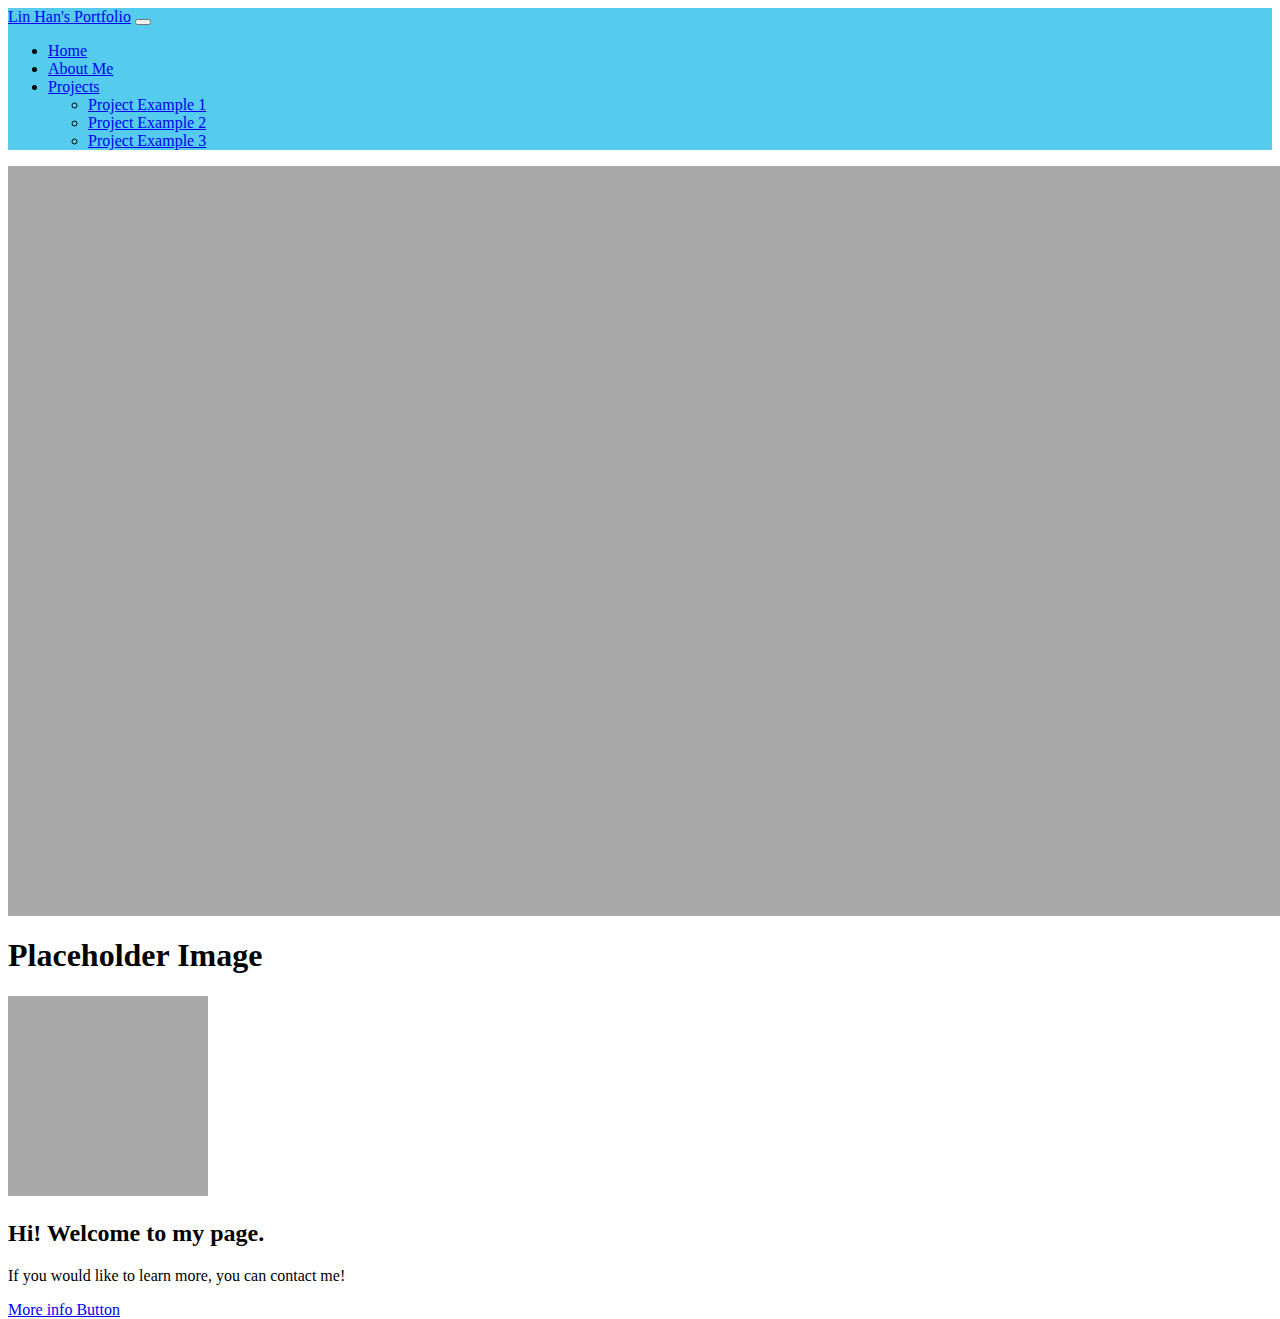
==== index.html @ 4739713d "Add files via upload" ====
<!DOCTYPE html>
<html>
  <style>
    
  </style>
<head>
  <meta charset="utf-8">
  <meta name="viewport" content="width=device-width">
  <title>replit</title>
  <link href="style.css" rel="stylesheet" type="text/css" />
  <link href="https://cdn.jsdelivr.net/npm/bootstrap@5.3.1/dist/css/bootstrap.min.css" rel="stylesheet" integrity="sha384-4bw+/aepP/YC94hEpVNVgiZdgIC5+VKNBQNGCHeKRQN+PtmoHDEXuppvnDJzQIu9" crossorigin="anonymous">
  <nav class="navbar navbar-expand-lg fixed-top" style="background-color: #5CE">
    <div class="container-fluid">
      <a class="navbar-brand" href="#">Lin Han's Portfolio</a>
      <button class="navbar-toggler" type="button" data-bs-toggle="collapse" data-bs-target="#navbarSupportedContent" aria-controls="navbarSupportedContent" aria-expanded="false" aria-label="Toggle navigation">
        <span class="navbar-toggler-icon"></span>
      </button>
      <div class="collapse navbar-collapse" id="navbarSupportedContent">
        <ul class="navbar-nav me-auto mb-2 mb-lg-0">
          <li class="nav-item">
            <a class="nav-link active" aria-current="page" href="#">Home</a>
          </li>
          <li class="nav-item">
            <a class="nav-link" href="#">About Me</a>
          </li>
          <li class="nav-item dropdown">
            <a class="nav-link dropdown-toggle" href="#" role="button" data-bs-toggle="dropdown" aria-expanded="false">
              Projects
            </a>
            <ul class="dropdown-menu">
              <li><a class="dropdown-item" href="#">Project Example 1</a></li>
              <li><a class="dropdown-item" href="#">Project Example 2</a></li>
              <li><a class="dropdown-item" href="#">Project Example 3</a></li>
            </ul>
          </li>
        </ul>
      </div>
    </div>
  </nav>
</head>

<body>

  <script src="https://cdn.jsdelivr.net/npm/bootstrap@5.3.1/dist/js/bootstrap.bundle.min.js" integrity="sha384-HwwvtgBNo3bZJJLYd8oVXjrBZt8cqVSpeBNS5n7C8IVInixGAoxmnlMuBnhbgrkm" crossorigin="anonymous"></script>
  <script src="script.js"></script>
  <img src="Images/Greybackground.jpeg" class="img-fluid" alt="..." style="margin-left: auto; margin-right: auto; display: block; max-height: 750px">
  <div class="container marketing">
    <div class="row">
      <div class="col">
        <h1>Placeholder Image</h1>
        <img class="rounded-circle" src="Images/Greybackground.jpeg" width="200" height="200"></img>
        <h2>Hi! Welcome to my page.</h2>
        <p>If you would like to learn more, you can contact me!</p>  
        <p>
          <a class="btn btn-secondary" href="#" role="button" id="uniquebutton1">More info Button</a>
        </p>
      </div>
    </div>
  </div>
  <!--
  This script places a badge on your repl's full-browser view back to your repl's cover
  page. Try various colors for the theme: dark, light, red, orange, yellow, lime, green,
  teal, blue, blurple, magenta, pink!
  -->
  <script src="https://replit.com/public/js/replit-badge-v2.js" theme="dark" position="bottom-right"></script>
</body>

</html>
---- style.css ----
html {
  height: 100%;
  width: 100%;
}
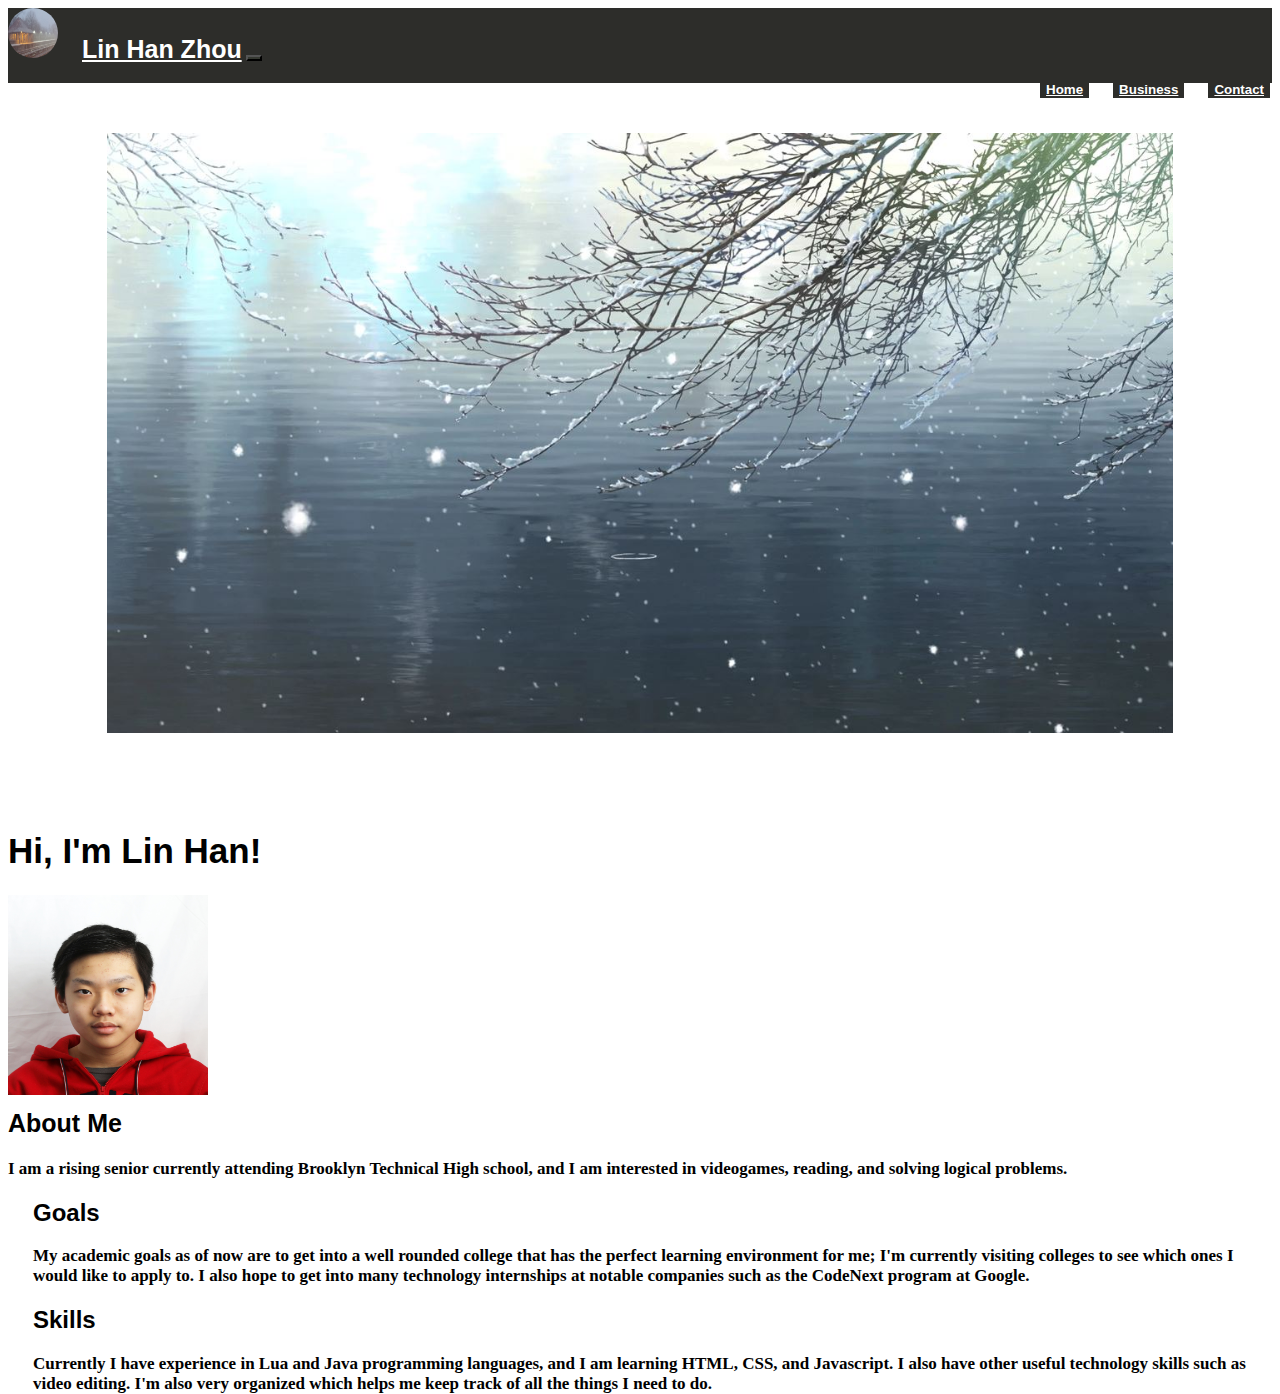
==== commit 9e5d5ba2: "Final project version commit via files" ====
--- a/index.html
+++ b/index.html
@@ -1,7 +1,16 @@
 <!DOCTYPE html>
 <html>
   <style>
-    
+    p{
+      font-family: Calibri;
+      font-size: 17px;
+    }
+    h1{
+      font-family: Arial;
+    }
+    h2{
+      font-family: sans-serif;
+    }
   </style>
 <head>
   <meta charset="utf-8">
@@ -9,30 +18,24 @@
   <title>replit</title>
   <link href="style.css" rel="stylesheet" type="text/css" />
   <link href="https://cdn.jsdelivr.net/npm/bootstrap@5.3.1/dist/css/bootstrap.min.css" rel="stylesheet" integrity="sha384-4bw+/aepP/YC94hEpVNVgiZdgIC5+VKNBQNGCHeKRQN+PtmoHDEXuppvnDJzQIu9" crossorigin="anonymous">
-  <nav class="navbar navbar-expand-lg fixed-top" style="background-color: #5CE">
+  <nav class="navbar navbar-expand-lg fixed-top" style="background-color: #2D2D2A; height: 75px;">
     <div class="container-fluid">
-      <a class="navbar-brand" href="#">Lin Han's Portfolio</a>
-      <button class="navbar-toggler" type="button" data-bs-toggle="collapse" data-bs-target="#navbarSupportedContent" aria-controls="navbarSupportedContent" aria-expanded="false" aria-label="Toggle navigation">
-        <span class="navbar-toggler-icon"></span>
+      <img src="Images/ProfilePicture.jpg" alt="..." width="50" height="50" style="margin-right: auto; border-radius: 50%;">
+      <a class="navbar-brand" href="#" style="color: #FFF; font-family:Arial; font-size: 25px; font-weight: bold; margin-right: auto; margin-left: 20px;">Lin Han Zhou</a>
+      <button class="navbar-toggler" type="button" data-bs-toggle="collapse" data-bs-target="#navbarSupportedContent" aria-controls="navbarSupportedContent" aria-expanded="false" aria-label="Toggle navigation" style="background-color: #353831">
+        <span class="navbar-toggler-icon" style="background-color: #353831"></span>
       </button>
       <div class="collapse navbar-collapse" id="navbarSupportedContent">
-        <ul class="navbar-nav me-auto mb-2 mb-lg-0">
-          <li class="nav-item">
-            <a class="nav-link active" aria-current="page" href="#">Home</a>
-          </li>
-          <li class="nav-item">
-            <a class="nav-link" href="#">About Me</a>
-          </li>
-          <li class="nav-item dropdown">
-            <a class="nav-link dropdown-toggle" href="#" role="button" data-bs-toggle="dropdown" aria-expanded="false">
-              Projects
-            </a>
-            <ul class="dropdown-menu">
-              <li><a class="dropdown-item" href="#">Project Example 1</a></li>
-              <li><a class="dropdown-item" href="#">Project Example 2</a></li>
-              <li><a class="dropdown-item" href="#">Project Example 3</a></li>
-            </ul>
-          </li>
+        <ul class="navbar-nav me-auto mb-2 mb-lg-0" style="position: absolute; right: 0;">
+          <button class="nav-item" id="button1" style="border: none; background-color: #2D2D2A; margin-left: 10px; margin-right: 10px;">
+            <a class="nav-link" aria-current="page" href="index.html" style="background-color: #2D2D2A; color:#FFF; font-weight: bold;">Home</a>
+          </button>
+          <button class="nav-item" id="button2" style="border: none; background-color: #2D2D2A; margin-left: 10px; margin-right: 10px;">
+            <a class="nav-link" aria-current="page" href="Business.html" style="background-color: #2D2D2A; color:#FFF; font-weight: bold;">Business</a>
+          </button>
+          <button class="nav-item" id="button3" style="border: none; background-color: #2D2D2A; margin-left: 10px; margin-right: 10px;">
+            <a class="nav-link" aria-current="page" href="#" style="background-color: #2D2D2A; color:#FFF; font-weight: bold;">Contact</a>
+          </button>
         </ul>
       </div>
     </div>
@@ -40,20 +43,24 @@
 </head>
 
 <body>
-
-  <script src="https://cdn.jsdelivr.net/npm/bootstrap@5.3.1/dist/js/bootstrap.bundle.min.js" integrity="sha384-HwwvtgBNo3bZJJLYd8oVXjrBZt8cqVSpeBNS5n7C8IVInixGAoxmnlMuBnhbgrkm" crossorigin="anonymous"></script>
-  <script src="script.js"></script>
-  <img src="Images/Greybackground.jpeg" class="img-fluid" alt="..." style="margin-left: auto; margin-right: auto; display: block; max-height: 750px">
+  <div>
+    <img src="Images/GardenOfWorlds.png" class="image-fluid" alt="..." style="margin-left: auto; margin-right: auto; display: block; max-height: 600px; padding-bottom: 75px; padding-top: 50px;">
+  </div>
   <div class="container marketing">
     <div class="row">
-      <div class="col">
-        <h1>Placeholder Image</h1>
-        <img class="rounded-circle" src="Images/Greybackground.jpeg" width="200" height="200"></img>
-        <h2>Hi! Welcome to my page.</h2>
-        <p>If you would like to learn more, you can contact me!</p>  
-        <p>
-          <a class="btn btn-secondary" href="#" role="button" id="uniquebutton1">More info Button</a>
-        </p>
+      <h1 style="font-weight: 700; font-size: 35px;">Hi, I'm Lin Han!</h1>
+      <div class="col" style="margin-bottom: 10px;">
+        <img class="icon" src="Images/LinHanPicture.jpg" width="200" height="200"></img>
+        <h2 style="font-weight: 600; font-size: 25px; margin-top: 10px;">About Me</h2>
+        <p style="font-weight: 600;">I am a rising senior currently attending Brooklyn Technical High school, and I am interested in videogames, reading, and solving logical problems.</p>  
+      </div>
+      <div class="col" style="margin-left: 25px;">
+        <h2 style="font-weight: 600;">Goals</h2>
+        <p style="font-weight: 600;">My academic goals as of now are to get into a well rounded college that has the perfect learning environment for me; I'm currently visiting colleges to see which ones I would like to apply to. I also hope to get into many technology internships at notable companies such as the CodeNext program at Google.</p>
+      </div>
+      <div class="col" style="margin-left: 25px;">
+        <h2 style="font-weight: 600;">Skills</h2>
+        <p style="font-weight: 600;">Currently I have experience in Lua and Java programming languages, and I am learning HTML, CSS, and Javascript. I also have other useful technology skills such as video editing. I'm also very organized which helps me keep track of all the things I need to do.</p>
       </div>
     </div>
   </div>
@@ -63,6 +70,7 @@
   teal, blue, blurple, magenta, pink!
   -->
   <script src="https://replit.com/public/js/replit-badge-v2.js" theme="dark" position="bottom-right"></script>
+  <script src="https://cdn.jsdelivr.net/npm/bootstrap@5.3.1/dist/js/bootstrap.bundle.min.js" integrity="sha384-HwwvtgBNo3bZJJLYd8oVXjrBZt8cqVSpeBNS5n7C8IVInixGAoxmnlMuBnhbgrkm" crossorigin="anonymous"></script>
+  <script src="script.js"></script>
 </body>
-
 </html>--- a/style.css
+++ b/style.css
@@ -2,3 +2,32 @@
   height: 100%;
   width: 100%;
 }
+
+.fade-in-image {
+  opacity: 0;
+  animation-name: fadeIn;
+  animation-delay: 5s;
+  animation-duration: 2000ms;
+  animation-fill-mode: forwards;
+}
+
+.fade-in-text-1 {
+  opacity: 0;
+  animation-name: fadeIn;
+  animation-delay: 1s;
+  animation-duration: 1500ms;
+  animation-fill-mode: forwards;
+}
+
+.fade-in-text-2 {
+  opacity: 0;
+  animation-name: fadeIn;
+  animation-delay: 2.5s;
+  animation-duration: 1500ms;
+  animation-fill-mode: forwards;
+}
+
+@keyframes fadeIn {
+  0% { opacity: 0; }
+  100% { opacity: 1; }
+}
